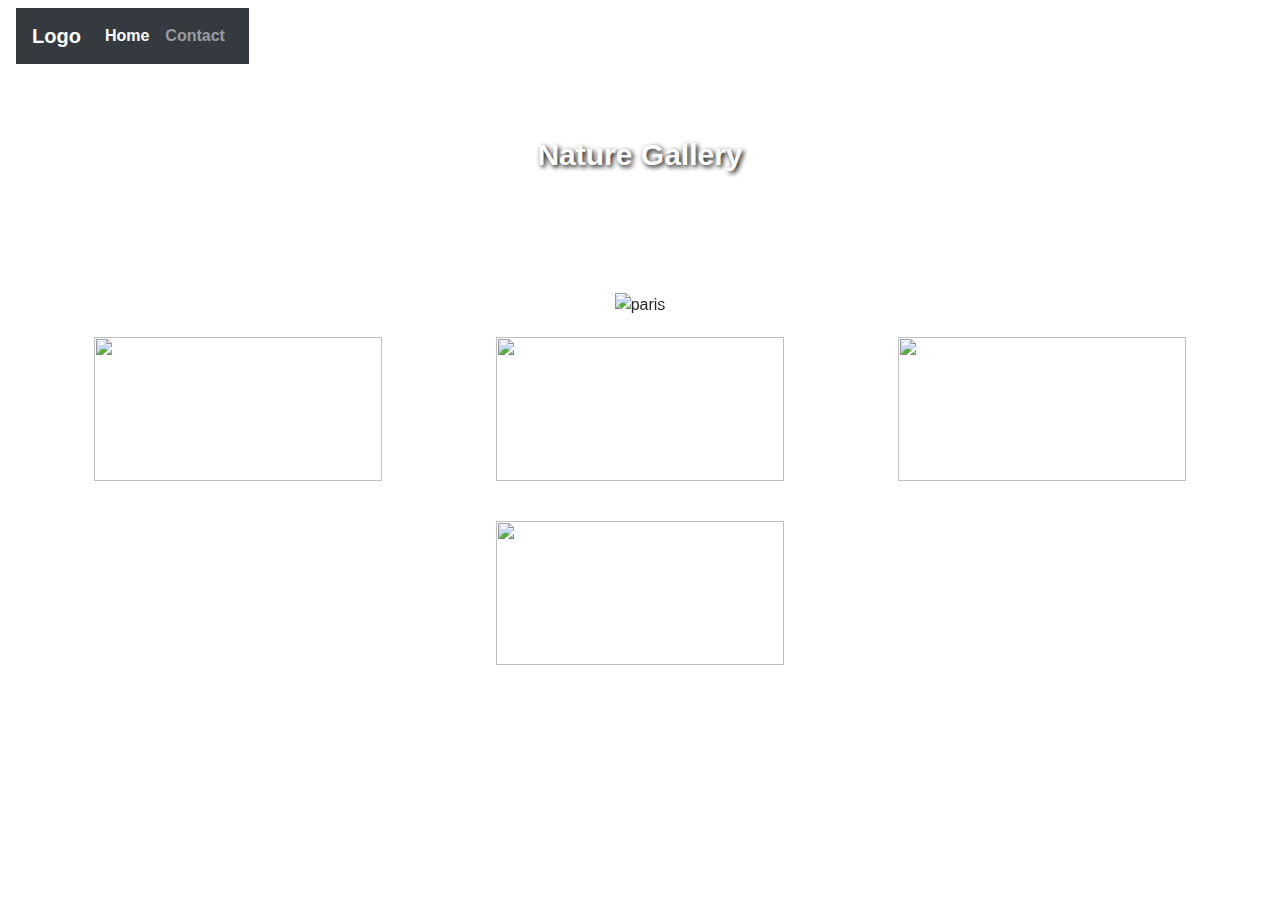
==== citygallery.html @ a668dec8 "Semi-finial (10/15)" ====
<!DOCTYPE html>
<html lang="en">
<head>
    <meta charset="utf-8">
    <meta name="viewport" content="width=device-width, initial-scale=1, shrink-to-fit=no">
    <title>Document</title>
    <link rel="stylesheet" href="https://stackpath.bootstrapcdn.com/bootstrap/4.5.2/css/bootstrap.min.css" integrity="sha384-JcKb8q3iqJ61gNV9KGb8thSsNjpSL0n8PARn9HuZOnIxN0hoP+VmmDGMN5t9UJ0Z" crossorigin="anonymous">
    <link rel="stylesheet" href="style.css">
</head>
<body class="oceanbody">
    <!--Bootstrap NavBar-->
    <div class ="navbar">
        <nav class="navbar navbar-expand-lg navbar-dark bg-dark">
            <a class="navbar-brand" href="#">Logo</a>
            <button class="navbar-toggler" type="button" data-toggle="collapse" data-target="#navbarSupportedContent" aria-controls="navbarSupportedContent" aria-expanded="false" aria-label="Toggle navigation">
              <span class="navbar-toggler-icon"></span>
            </button>
            <div class="collapse navbar-collapse" id="navbarSupportedContent">
              <ul class="navbar-nav mr-auto">
                <li class="nav-item active">
                  <a class="nav-link" href="index.html">Home <span class="sr-only">(current)</span></a>
                </li>
                <li class="nav-item">
                  <a class="nav-link" href="contact.html">Contact</a>
                </li>
            </div>
            
            </nav>
            </div>
    
            <!--Title-->
            <div class="buffer2"></div>
          <div class="title">
              <p>Nature Gallery</p>
          </div>
          <div class="buffer"></div>
        <div class="justifycarousel d-flex justify-content-center">
          <div id="carouselExampleIndicators" class="carousel slide" data-ride="carousel">
            <ol class="carousel-indicators">
              <li data-target="#carouselExampleIndicators" data-slide-to="0" class="active"></li>
              <li data-target="#carouselExampleIndicators" data-slide-to="1"></li>
              <li data-target="#carouselExampleIndicators" data-slide-to="2"></li>
            </ol>
            <div class="carousel-inner">
              <div class="carousel-item active">
                <img class="d-block w-100" id="imagenature" src="https://thewallpaper.co//wp-content/uploads/2016/01/place-wallpapers-hd-city-images-city-backgrounds-landscape-amazing-cities-sky-view-city-view-2262x1504.jpg" alt="paris">
                <div class="carousel-caption d-none d-md-block">
                  <h5>Paris</h5>
                  <p class = "sansserif">“When good Americans die, they go to Paris.”
                    ― Oscar Wilde</p>
                </div>
              </div>
              <div class="carousel-item">
                <img class="d-block w-100" id="imagenature" src="https://wallpapertag.com/wallpaper/full/8/8/7/516080-free-seattle-skyline-wallpaper-1920x1200-lockscreen.jpg" alt="seattle">
                <div class="carousel-caption d-none d-md-block">
                  <h5>Seattle</h5>
                  <p class = "sansserif">"To some extent, Seattle remains a frontier metropolis, a place where people can experiment with their lives, and change and grow and make things happen." - Tom Robbins</p>
                </div>
              </div>
              <div class="carousel-item">
                <img class="d-block w-100 sm" id="imagenature" src="https://thewowstyle.com/wp-content/uploads/2015/01/Venice-Italy-worlds-most-beautiful-city.jpg" alt="Italy">
                <div class="carousel-caption d-none d-md-block">
                  <h5>Italy</h5>
                  <p class = "sansserif">"An orange gem resting on a blue glass plate: it’s Venice seen from above."</p>
                </div>
              </div>
            </div>
            <a class="carousel-control-prev" href="#carouselExampleIndicators" role="button" data-slide="prev">
              <span class="carousel-control-prev-icon" aria-hidden="true"></span>
              <span class="sr-only">Previous</span>
            </a>
            <a class="carousel-control-next" href="#carouselExampleIndicators" role="button" data-slide="next">
              <span class="carousel-control-next-icon" aria-hidden="true"></span>
              <span class="sr-only">Next</span>
            </a>
          </div>
        </div>
          <div class="gallerycontain">
              <img src="https://newevolutiondesigns.com/images/freebies/city-wallpaper-38.jpg">
              <img src="">
              <img src="">
              <img src="">
          </div>

          

        <script src="https://code.jquery.com/jquery-3.5.1.slim.min.js" integrity="sha384-DfXdz2htPH0lsSSs5nCTpuj/zy4C+OGpamoFVy38MVBnE+IbbVYUew+OrCXaRkfj" crossorigin="anonymous"></script>
        <script src="https://cdn.jsdelivr.net/npm/popper.js@1.16.1/dist/umd/popper.min.js" integrity="sha384-9/reFTGAW83EW2RDu2S0VKaIzap3H66lZH81PoYlFhbGU+6BZp6G7niu735Sk7lN" crossorigin="anonymous"></script>
        <script src="https://stackpath.bootstrapcdn.com/bootstrap/4.5.2/js/bootstrap.min.js" integrity="sha384-B4gt1jrGC7Jh4AgTPSdUtOBvfO8shuf57BaghqFfPlYxofvL8/KUEfYiJOMMV+rV" crossorigin="anonymous"></script>
        <script src="https://ajax.googleapis.com/ajax/libs/jquery/3.5.1/jquery.min.js"></script>
        <script src="https://maxcdn.bootstrapcdn.com/bootstrap/3.4.1/js/bootstrap.min.js"></script>
        <script src="script.js"></script>
    </body>
</html>
---- style.css ----
.div {
    display: flex;
    justify-content: center;
    flex-wrap: wrap; 
}
.title {
    text-align: center;
    font-size: 30px;
    font-weight: 600;  
    margin: 10px;
    
}

#desc {
    text-align: center;
    font-size: 20px;
    color: white;
}

body{
    background-image: url("https://www.brandhill.com/wp-content/uploads/2015/01/Brandhill-Web-Background.jpg");
    background-size: cover;
    background-repeat: no-repeat;
}

.info{
    text-align:center;
    font-size: 20px;
    border: 2px solid black;
    padding: 5px;
    width: 600px;
    background-color: gray;
    margin: 20px;
}

.contain {
    display: flex;
    justify-content: center;
} 

#buttons {
    display: flex;
    min-width: 500px;
    flex-wrap: wrap;
    justify-content: center;
}

#ocean { 
    width: 200px; 
    height: 200px; 
    padding: 10px 16px; 
    border-radius: 50px; 
    font-size: 30px; 
    text-align: center; 
    margin: 10px;
    background-image: url("https://www.nationalgeographic.com/content/dam/science/2020/04/24/coral-reef/coral-reefs-2728211.jpg");
    background-size: cover;
} 

#nature { 
    width: 200px; 
    height: 200px; 
    padding: 10px 16px; 
    border-radius: 50px; 
    font-size: 30px; 
    text-align: center; 
    margin: 10px;
    background-image: url("https://www.expatica.com/app/uploads/sites/9/2017/06/Lake-Oeschinen-1200x675.jpg");
    background-size: cover;
}

#people { 
    width: 200px; 
    height: 200px; 
    padding: 10px 16px; 
    border-radius: 50px; 
    font-size: 30px; 
    text-align: center; 
    margin: 10px;
    background-image: url("[data-uri]");
    background-size: cover;
}

#cities { 
    width: 200px; 
    height: 200px; 
    padding: 10px 16px; 
    border-radius: 50px; 
    font-size: 30px; 
    text-align: center; 
    margin: 10px;
    background-image: url("https://cdn.aarp.net/content/dam/aarp/travel/destination-guides/2018/04/1140-travel-destination-san-francisco-main-page.imgcache.rev2e8bf9592b441099e8e7efb70e1c1e4b.web.650.370.jpg");
    background-size: cover;
}

.navbar {
    background-image: url("https://katherinemichel.gitbooks.io/creating-a-steakhouse-website-using-wordpress/content/design/images/layout-and-color-scheme/wood-background.jpg");
}

.navbar ul li a{
    color: white;
}


.sansserif {
    font-family: Arial, Helvetica, sans-serif;
    font-weight: bold;
  }

  .nav-link{
      font-weight: bold;
      text-shadow: 10px;
  }
.navbar-brand{
    font-weight: bold;
    color: white;
}

.titlecontainer {
    display: flex;
    justify-content: center;
}
.title{
  text-shadow: 2px 2px 5px black;
  color: white;
  text-align: center;
}

.infocontain {
    display: flex;
    justify-content: center;
    align-items: center;
}

.imagecontain {
    display: flex;
    flex-wrap: wrap;
    justify-content: space-evenly;
    padding: 10px;
}

.stefano, .javier {
    border: 5px solid black;
}

.gallerycontain {
    min-width: 350px;
    display: flex;
    justify-content: space-evenly;
    flex-wrap: wrap;
}

 .gallerycontain > img{
    height: 9em;
    width: 18em;
    margin: 20px;
}

.gallerycontain > img:hover {
    height: 10em;
    width: 20em;
    transition-duration: 2s;
}

.carousel {
    max-width: 1100px;
    
}
 #imagecarou {
    border: 5px solid #D3D3D3;
    border-radius: 10px;
} 

.buffer {
    height: 100px;
}

.buffer2 {
    height: 50px;
}
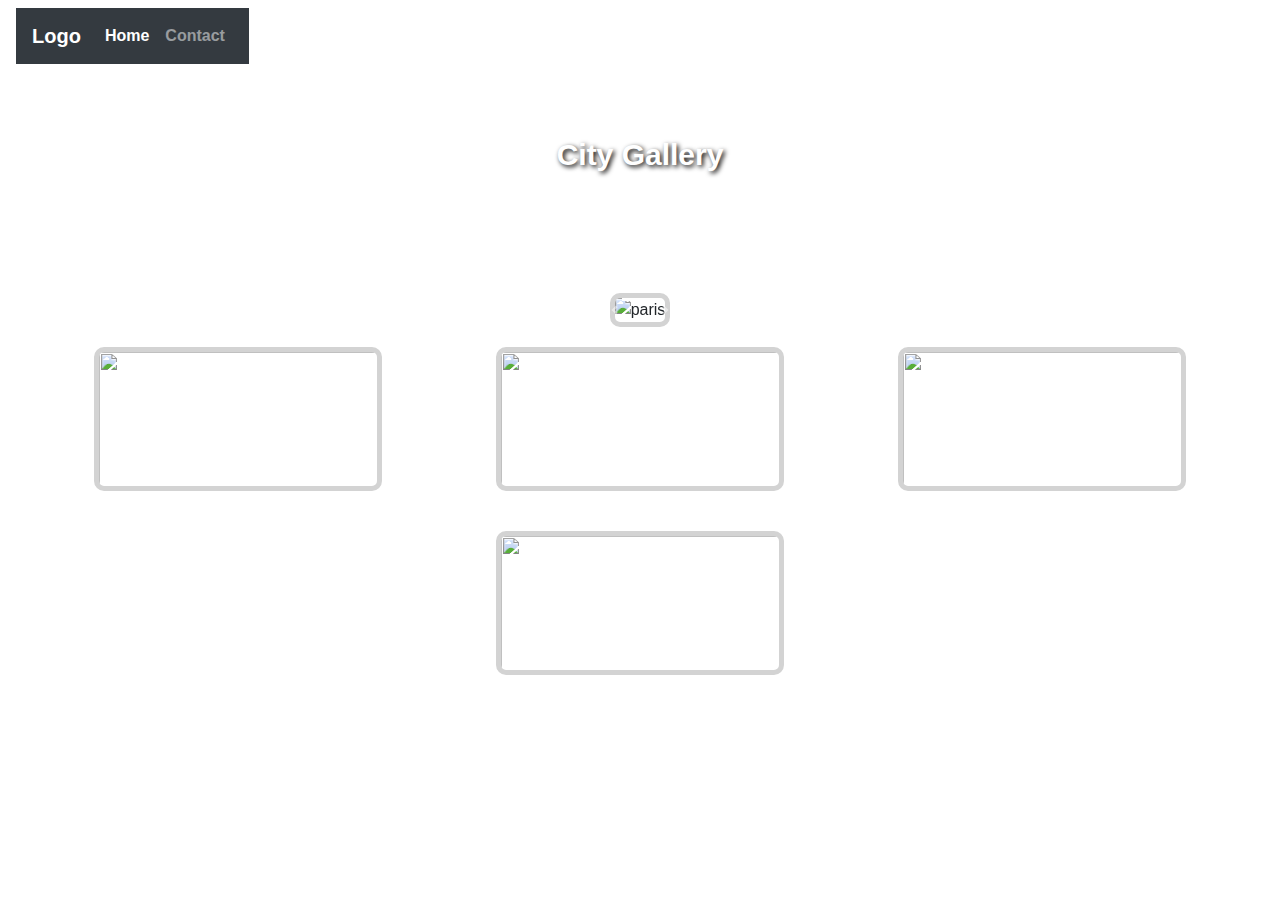
==== commit c4e3715f: "Finalized - (10/15)" ====
--- a/citygallery.html
+++ b/citygallery.html
@@ -31,7 +31,7 @@
             <!--Title-->
             <div class="buffer2"></div>
           <div class="title">
-              <p>Nature Gallery</p>
+              <p>City Gallery</p>
           </div>
           <div class="buffer"></div>
         <div class="justifycarousel d-flex justify-content-center">
@@ -43,7 +43,7 @@
             </ol>
             <div class="carousel-inner">
               <div class="carousel-item active">
-                <img class="d-block w-100" id="imagenature" src="https://thewallpaper.co//wp-content/uploads/2016/01/place-wallpapers-hd-city-images-city-backgrounds-landscape-amazing-cities-sky-view-city-view-2262x1504.jpg" alt="paris">
+                <img class="d-block w-100" id="imagecarou" src="https://thewallpaper.co//wp-content/uploads/2016/01/place-wallpapers-hd-city-images-city-backgrounds-landscape-amazing-cities-sky-view-city-view-2262x1504.jpg" alt="paris">
                 <div class="carousel-caption d-none d-md-block">
                   <h5>Paris</h5>
                   <p class = "sansserif">“When good Americans die, they go to Paris.”
@@ -51,14 +51,14 @@
                 </div>
               </div>
               <div class="carousel-item">
-                <img class="d-block w-100" id="imagenature" src="https://wallpapertag.com/wallpaper/full/8/8/7/516080-free-seattle-skyline-wallpaper-1920x1200-lockscreen.jpg" alt="seattle">
+                <img class="d-block w-100" id="imagecarou" src="https://wallpapertag.com/wallpaper/full/8/8/7/516080-free-seattle-skyline-wallpaper-1920x1200-lockscreen.jpg" alt="seattle">
                 <div class="carousel-caption d-none d-md-block">
                   <h5>Seattle</h5>
                   <p class = "sansserif">"To some extent, Seattle remains a frontier metropolis, a place where people can experiment with their lives, and change and grow and make things happen." - Tom Robbins</p>
                 </div>
               </div>
               <div class="carousel-item">
-                <img class="d-block w-100 sm" id="imagenature" src="https://thewowstyle.com/wp-content/uploads/2015/01/Venice-Italy-worlds-most-beautiful-city.jpg" alt="Italy">
+                <img class="d-block w-100 sm" id="imagecarou" src="https://thewowstyle.com/wp-content/uploads/2015/01/Venice-Italy-worlds-most-beautiful-city.jpg" alt="Italy">
                 <div class="carousel-caption d-none d-md-block">
                   <h5>Italy</h5>
                   <p class = "sansserif">"An orange gem resting on a blue glass plate: it’s Venice seen from above."</p>
@@ -76,10 +76,10 @@
           </div>
         </div>
           <div class="gallerycontain">
-              <img src="https://newevolutiondesigns.com/images/freebies/city-wallpaper-38.jpg">
-              <img src="">
-              <img src="">
-              <img src="">
+              <img id="imagecarou" src="https://newevolutiondesigns.com/images/freebies/city-wallpaper-38.jpg">
+              <img id="imagecarou" src="https://newevolutiondesigns.com/images/freebies/city-wallpaper-33.jpg">
+              <img id="imagecarou" src="https://wallpapersdsc.net/wp-content/uploads/2016/09/Quebec-City-High-Quality-Wallpapers.jpg">
+              <img id="imagecarou" src="https://ak7.picdn.net/shutterstock/videos/15517867/thumb/1.jpg">
           </div>
 
           
--- a/style.css
+++ b/style.css
@@ -16,6 +16,9 @@
     text-align: center;
     font-size: 20px;
     color: white;
+    font-weight: 600;  
+    margin: 10px;
+    text-shadow: 2px 2px 5px black;
 }
 
 body{
@@ -172,10 +175,16 @@
     border-radius: 10px;
 } 
 
+
+
 .buffer {
     height: 100px;
 }
 
 .buffer2 {
     height: 50px;
+}
+
+.buffer3 {
+    height: 20px;
 }